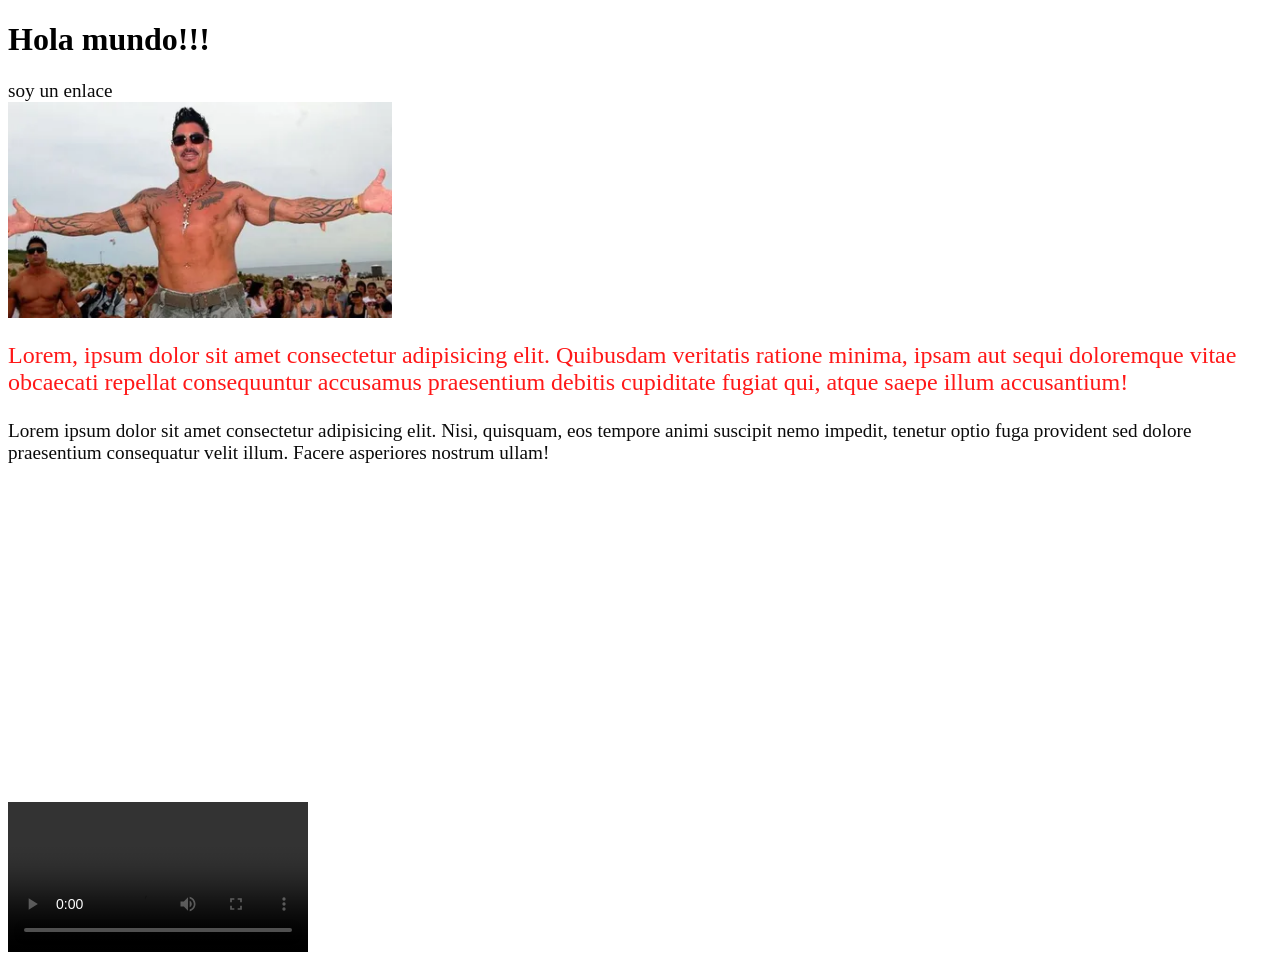
==== index.html @ f68a10fd "first commit" ====
<!DOCTYPE html>
<html lang="es">
<head>
    <meta charset="UTF-8">
    <meta name="viewport" content="width=device-width, initial-scale=1.0">
    <title>Info</title>
    <link rel="stylesheet" href="./style.css">
</head>
<body>
    <h1>Hola mundo!!!</h1>
    <a class="link-interno" href="./otra.html">soy un enlace</a>
    <img src="./ricky.webp" alt="el comandante">
    <p class="texto1">Lorem, ipsum dolor sit amet consectetur adipisicing elit. 
        Quibusdam veritatis ratione minima, ipsam aut sequi doloremque vitae 
        obcaecati repellat consequuntur accusamus praesentium debitis cupiditate 
        fugiat qui, atque saepe illum accusantium!</p>
    <p class="texto2">Lorem ipsum dolor sit amet consectetur adipisicing elit. Nisi, quisquam, eos tempore animi suscipit nemo impedit, tenetur optio fuga provident sed dolore praesentium consequatur velit illum. Facere asperiores nostrum ullam!</p>
        <iframe width="560" height="315" src="https://www.youtube.com/embed/k9EZ-81s-L8?si=tHgVS5-pAa52-Vgp" title="YouTube video player" frameborder="0" allow="accelerometer; autoplay; clipboard-write; encrypted-media; gyroscope; picture-in-picture; web-share" referrerpolicy="strict-origin-when-cross-origin" allowfullscreen></iframe>
        <br>
        <video src="./Esto se Va a descontrolar Completo (caida GTA).mp4.mp4" autoplay controls></video>
    </body>
</html>
---- style.css ----
.texto1 {
    color: #ff1818;
    font-size: 1.5rem;
}

.texto2 {
    color: #0b0b0b;
    font-size: 1.2rem;
}

.link-interno {
    color: #0b0b0b;
    text-decoration: none;
    font-size: 1.2rem;
}

img {
    display: block;
    width: 24rem;
    height: auto;
}
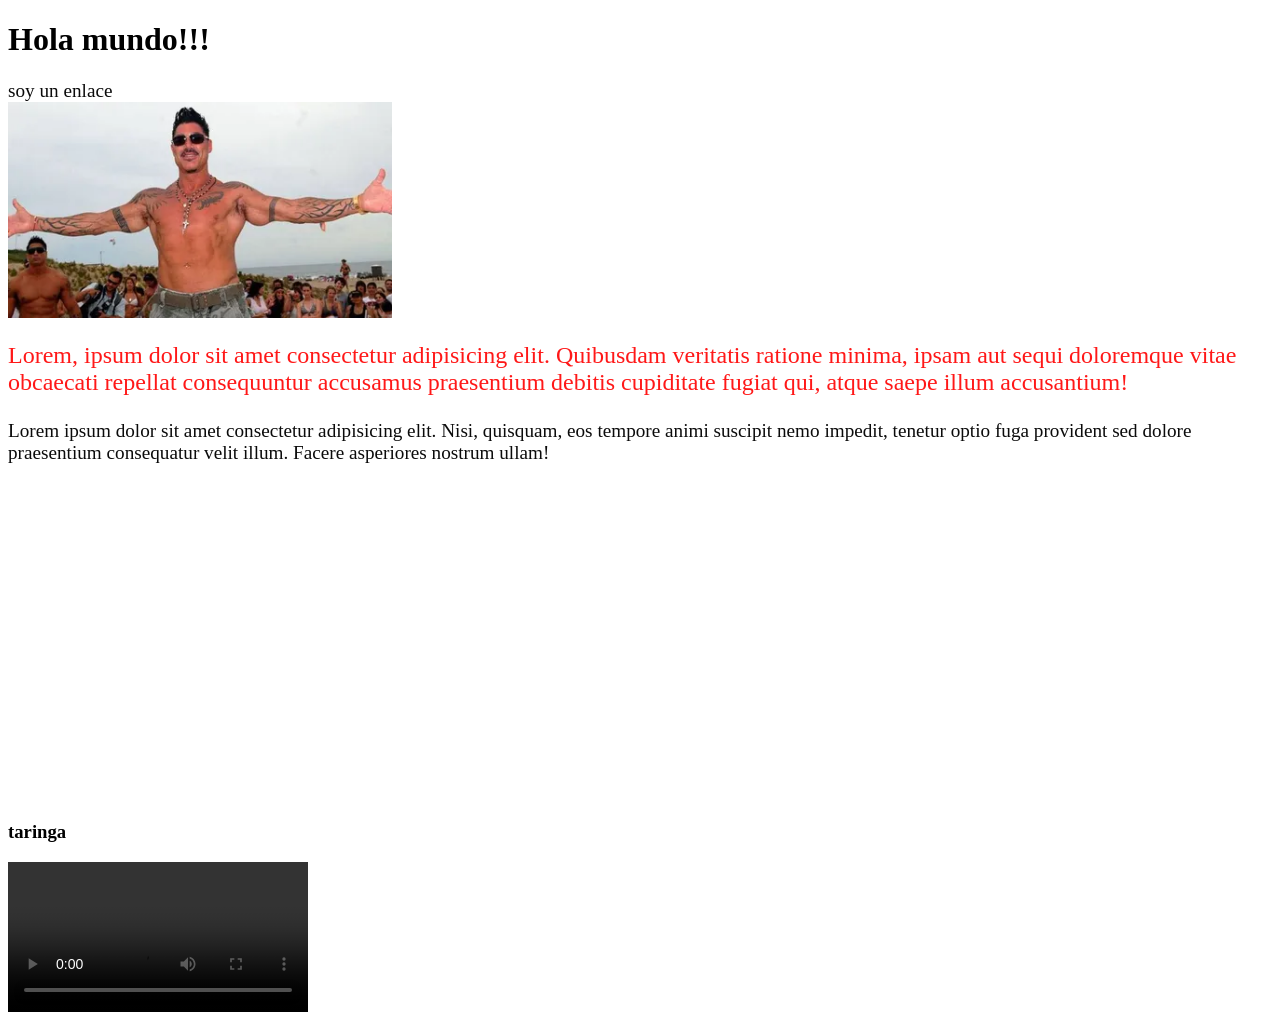
==== commit 469cb14c: "adsdajskehq" ====
--- a/index.html
+++ b/index.html
@@ -17,6 +17,7 @@
     <p class="texto2">Lorem ipsum dolor sit amet consectetur adipisicing elit. Nisi, quisquam, eos tempore animi suscipit nemo impedit, tenetur optio fuga provident sed dolore praesentium consequatur velit illum. Facere asperiores nostrum ullam!</p>
         <iframe width="560" height="315" src="https://www.youtube.com/embed/k9EZ-81s-L8?si=tHgVS5-pAa52-Vgp" title="YouTube video player" frameborder="0" allow="accelerometer; autoplay; clipboard-write; encrypted-media; gyroscope; picture-in-picture; web-share" referrerpolicy="strict-origin-when-cross-origin" allowfullscreen></iframe>
         <br>
+        <h3>taringa</h3>
         <video src="./Esto se Va a descontrolar Completo (caida GTA).mp4.mp4" autoplay controls></video>
     </body>
 </html>
